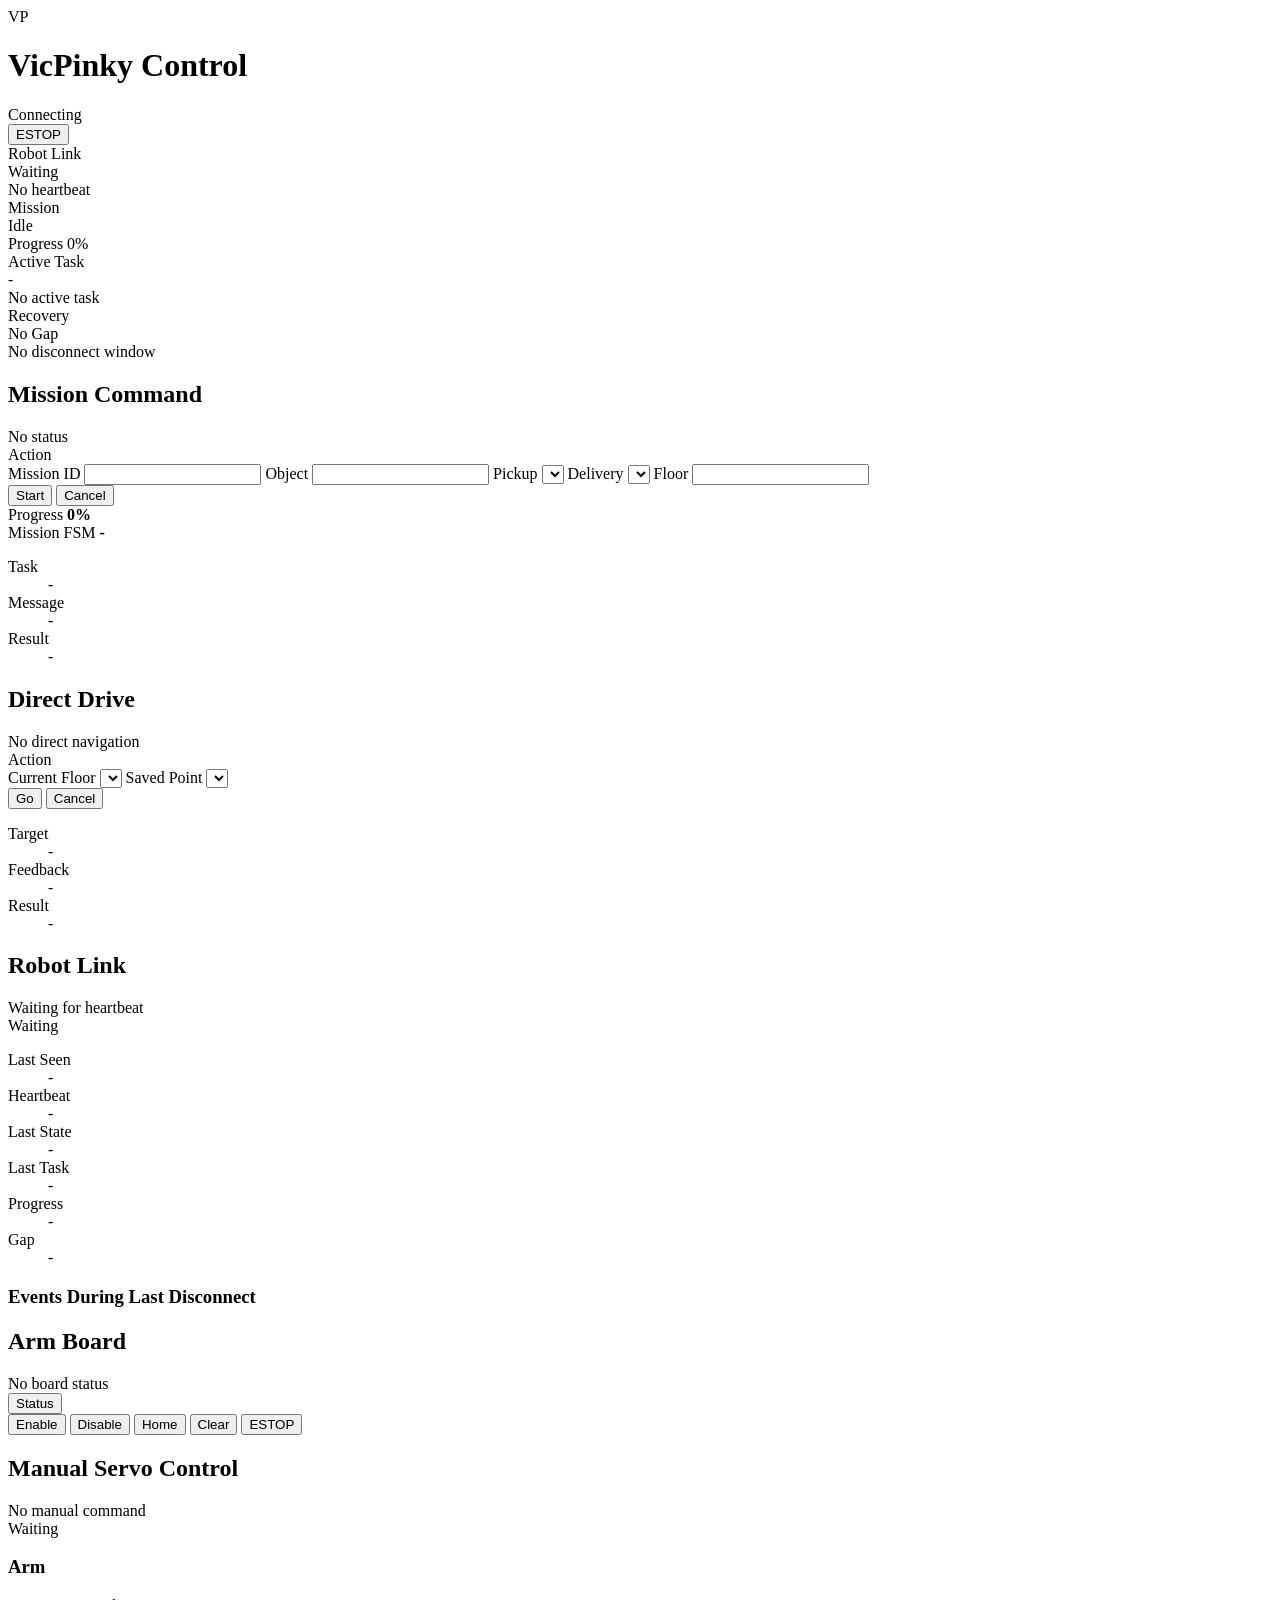
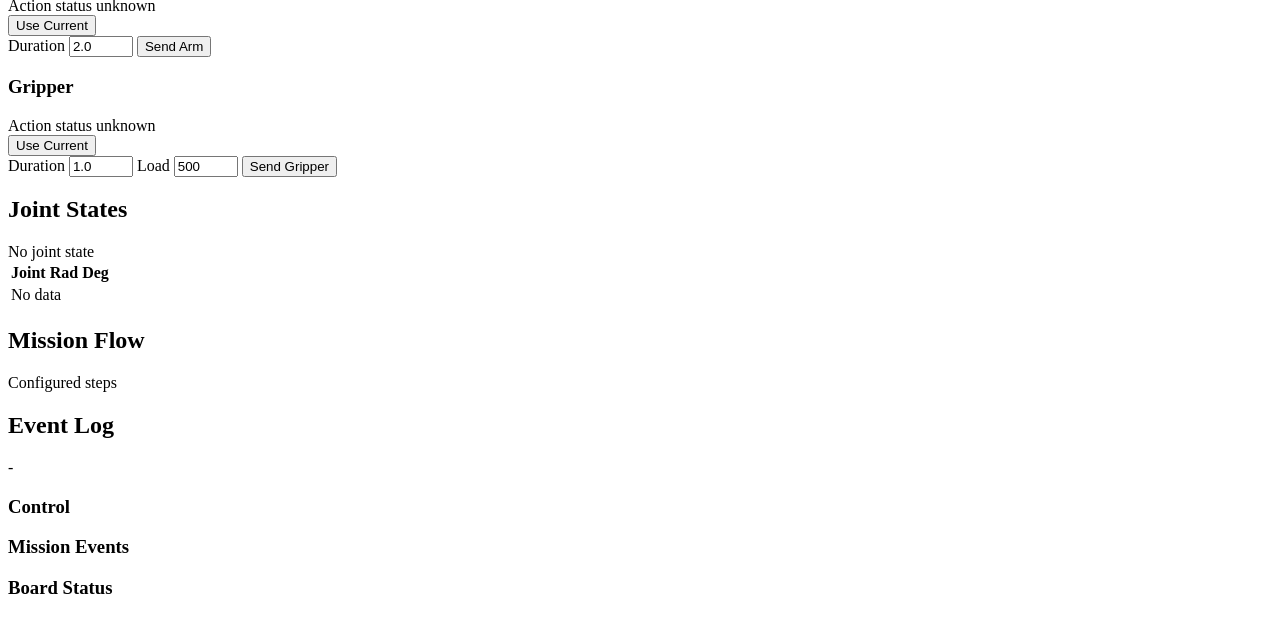
==== vicpinky_gui/static/index.html @ 1fa24d84 "mission_manager driving-only flow + gui params" ====
<!doctype html>
<html lang="en">
  <head>
    <meta charset="utf-8">
    <meta name="viewport" content="width=device-width, initial-scale=1">
    <title>VicPinky Control</title>
    <link rel="stylesheet" href="/static/app.css">
    <script defer src="/static/app.js"></script>
  </head>
  <body>
    <header class="topbar">
      <div class="brand-mark">VP</div>
      <div class="brand-copy">
        <h1>VicPinky Control</h1>
        <div id="connectionStatus" class="connection-pill">Connecting</div>
      </div>
      <button id="estopTopButton" class="danger-button" type="button" title="Emergency stop">
        ESTOP
      </button>
    </header>

    <main class="dashboard">
      <section class="panel overview-panel">
        <div class="overview-grid">
          <article id="overviewConnectionCard" class="overview-card neutral">
            <div class="overview-label">Robot Link</div>
            <div id="overviewConnectionState" class="overview-value">Waiting</div>
            <div id="overviewConnectionMeta" class="overview-meta">No heartbeat</div>
          </article>
          <article id="overviewMissionCard" class="overview-card neutral">
            <div class="overview-label">Mission</div>
            <div id="overviewMissionState" class="overview-value">Idle</div>
            <div id="overviewMissionMeta" class="overview-meta">Progress 0%</div>
          </article>
          <article id="overviewTaskCard" class="overview-card neutral">
            <div class="overview-label">Active Task</div>
            <div id="overviewActiveTask" class="overview-value">-</div>
            <div id="overviewTaskMeta" class="overview-meta">No active task</div>
          </article>
          <article id="overviewRecoveryCard" class="overview-card neutral">
            <div class="overview-label">Recovery</div>
            <div id="overviewRecoveryState" class="overview-value">No Gap</div>
            <div id="overviewRecoveryMeta" class="overview-meta">No disconnect window</div>
          </article>
        </div>
      </section>

      <section class="panel mission-panel">
        <div class="panel-heading">
          <div>
            <h2>Mission Command</h2>
            <div id="missionState" class="meta-line">No status</div>
          </div>
          <div id="missionReady" class="status-chip neutral">Action</div>
        </div>

        <form id="missionForm" class="mission-form">
          <label>
            Mission ID
            <input id="missionId" name="mission_id" autocomplete="off">
          </label>
          <label>
            Object
            <input id="objectLabel" name="object_label" autocomplete="off">
          </label>
          <label>
            Pickup
            <select id="pickupLocation" name="pickup_location"></select>
          </label>
          <label>
            Delivery
            <select id="deliveryLocation" name="delivery_location"></select>
          </label>
          <label>
            Floor
            <input id="targetFloor" name="target_floor" type="number" step="1" min="1">
          </label>
          <div class="form-actions">
            <button id="startMissionButton" class="primary-button" type="submit">
              Start
            </button>
            <button id="cancelMissionButton" class="secondary-button" type="button">
              Cancel
            </button>
          </div>
        </form>

        <div class="progress-wrap">
          <div class="progress-row">
            <span>Progress</span>
            <strong id="missionProgressText">0%</strong>
          </div>
          <div class="progress-track">
            <div id="missionProgressBar" class="progress-bar"></div>
          </div>
        </div>

        <div class="fsm-wrap">
          <div class="fsm-heading">
            <span>Mission FSM</span>
            <strong id="elevatorFsmState">-</strong>
          </div>
          <div id="elevatorFsmSteps" class="fsm-steps"></div>
        </div>

        <dl class="status-list">
          <div>
            <dt>Task</dt>
            <dd id="missionTask">-</dd>
          </div>
          <div>
            <dt>Message</dt>
            <dd id="missionMessage">-</dd>
          </div>
          <div>
            <dt>Result</dt>
            <dd id="missionResult">-</dd>
          </div>
        </dl>
      </section>

      <section class="panel nav-panel">
        <div class="panel-heading">
          <div>
            <h2>Direct Drive</h2>
            <div id="navState" class="meta-line">No direct navigation</div>
          </div>
          <div id="navReady" class="status-chip neutral">Action</div>
        </div>

        <form id="navForm" class="nav-form">
          <label>
            Current Floor
            <select id="navFloor" name="target_floor"></select>
          </label>
          <label>
            Saved Point
            <select id="navLocation" name="location_name"></select>
          </label>
          <div class="nav-actions">
            <button id="startNavButton" class="primary-button" type="submit">
              Go
            </button>
            <button id="cancelNavButton" class="secondary-button" type="button">
              Cancel
            </button>
          </div>
        </form>

        <dl class="status-list compact-status">
          <div>
            <dt>Target</dt>
            <dd id="navTarget">-</dd>
          </div>
          <div>
            <dt>Feedback</dt>
            <dd id="navFeedback">-</dd>
          </div>
          <div>
            <dt>Result</dt>
            <dd id="navResult">-</dd>
          </div>
        </dl>
      </section>

      <section class="panel link-panel">
        <div class="panel-heading">
          <div>
            <h2>Robot Link</h2>
            <div id="robotLinkDetail" class="meta-line">Waiting for heartbeat</div>
          </div>
          <div id="robotLinkState" class="status-chip neutral">Waiting</div>
        </div>

        <dl class="status-list compact-status">
          <div>
            <dt>Last Seen</dt>
            <dd id="robotLastSeen">-</dd>
          </div>
          <div>
            <dt>Heartbeat</dt>
            <dd id="robotHeartbeatAge">-</dd>
          </div>
          <div>
            <dt>Last State</dt>
            <dd id="robotLastMissionState">-</dd>
          </div>
          <div>
            <dt>Last Task</dt>
            <dd id="robotLastTask">-</dd>
          </div>
          <div>
            <dt>Progress</dt>
            <dd id="robotLastProgress">-</dd>
          </div>
          <div>
            <dt>Gap</dt>
            <dd id="robotDisconnectedDuration">-</dd>
          </div>
        </dl>

        <div class="disconnect-summary">
          <h3>Events During Last Disconnect</h3>
          <ul id="disconnectEvents" class="mini-event-list"></ul>
        </div>
      </section>

      <section class="panel arm-panel">
        <div class="panel-heading">
          <div>
            <h2>Arm Board</h2>
            <div id="armAge" class="meta-line">No board status</div>
          </div>
          <button id="statusButton" class="icon-button" type="button" title="Refresh board status">
            Status
          </button>
        </div>

        <div class="command-bar">
          <button data-arm-command="enable" type="button">Enable</button>
          <button data-arm-command="disable" type="button">Disable</button>
          <button data-arm-command="home_all" type="button">Home</button>
          <button data-arm-command="clear_error" type="button">Clear</button>
          <button data-arm-command="estop" class="danger-command" type="button">ESTOP</button>
        </div>

        <div id="boardGrid" class="board-grid"></div>
      </section>

      <section class="panel manual-panel">
        <div class="panel-heading">
          <div>
            <h2>Manual Servo Control</h2>
            <div id="manualStatus" class="meta-line">No manual command</div>
          </div>
          <div id="manualReady" class="status-chip neutral">Waiting</div>
        </div>

        <div class="manual-layout">
          <div id="manualArmSection" class="manual-section">
            <div class="manual-section-heading">
              <div>
                <h3>Arm</h3>
                <span id="manualArmMeta">Action status unknown</span>
              </div>
              <button id="useCurrentArmButton" class="secondary-button" type="button">
                Use Current
              </button>
            </div>
            <div id="armManualControls" class="manual-control-grid"></div>
            <div class="manual-actions">
              <label>
                Duration
                <input id="manualArmDuration" type="number" min="0.1" max="30" step="0.1" value="2.0">
              </label>
              <button id="sendArmManualButton" class="primary-button" type="button">
                Send Arm
              </button>
            </div>
          </div>

          <div id="manualGripperSection" class="manual-section">
            <div class="manual-section-heading">
              <div>
                <h3>Gripper</h3>
                <span id="manualGripperMeta">Action status unknown</span>
              </div>
              <button id="useCurrentGripperButton" class="secondary-button" type="button">
                Use Current
              </button>
            </div>
            <div id="gripperManualControls" class="manual-control-grid gripper-grid"></div>
            <div class="manual-actions gripper-actions">
              <label>
                Duration
                <input id="manualGripperDuration" type="number" min="0.1" max="30" step="0.1" value="1.0">
              </label>
              <label>
                Load
                <input id="manualGripperLoad" type="number" min="0" max="1023" step="1" value="500">
              </label>
              <button id="sendGripperManualButton" class="primary-button" type="button">
                Send Gripper
              </button>
            </div>
          </div>
        </div>
      </section>

      <section class="panel joint-panel">
        <div class="panel-heading">
          <div>
            <h2>Joint States</h2>
            <div id="jointAge" class="meta-line">No joint state</div>
          </div>
        </div>
        <div class="table-wrap">
          <table class="joint-table">
            <thead>
              <tr>
                <th>Joint</th>
                <th>Rad</th>
                <th>Deg</th>
              </tr>
            </thead>
            <tbody id="jointTableBody">
              <tr>
                <td colspan="3">No data</td>
              </tr>
            </tbody>
          </table>
        </div>
      </section>

      <section class="panel flow-panel">
        <div class="panel-heading">
          <div>
            <h2>Mission Flow</h2>
            <div id="flowMeta" class="meta-line">Configured steps</div>
          </div>
        </div>
        <ol id="flowList" class="flow-list"></ol>
      </section>

      <section class="panel log-panel">
        <div class="panel-heading">
          <div>
            <h2>Event Log</h2>
            <div id="serverTime" class="meta-line">-</div>
          </div>
        </div>
        <div class="log-columns">
          <div>
            <h3>Control</h3>
            <ul id="eventLog" class="log-list"></ul>
          </div>
          <div>
            <h3>Mission Events</h3>
            <ul id="missionEventLog" class="log-list"></ul>
          </div>
          <div>
            <h3>Board Status</h3>
            <ul id="armLog" class="log-list"></ul>
          </div>
        </div>
      </section>
    </main>
  </body>
</html>
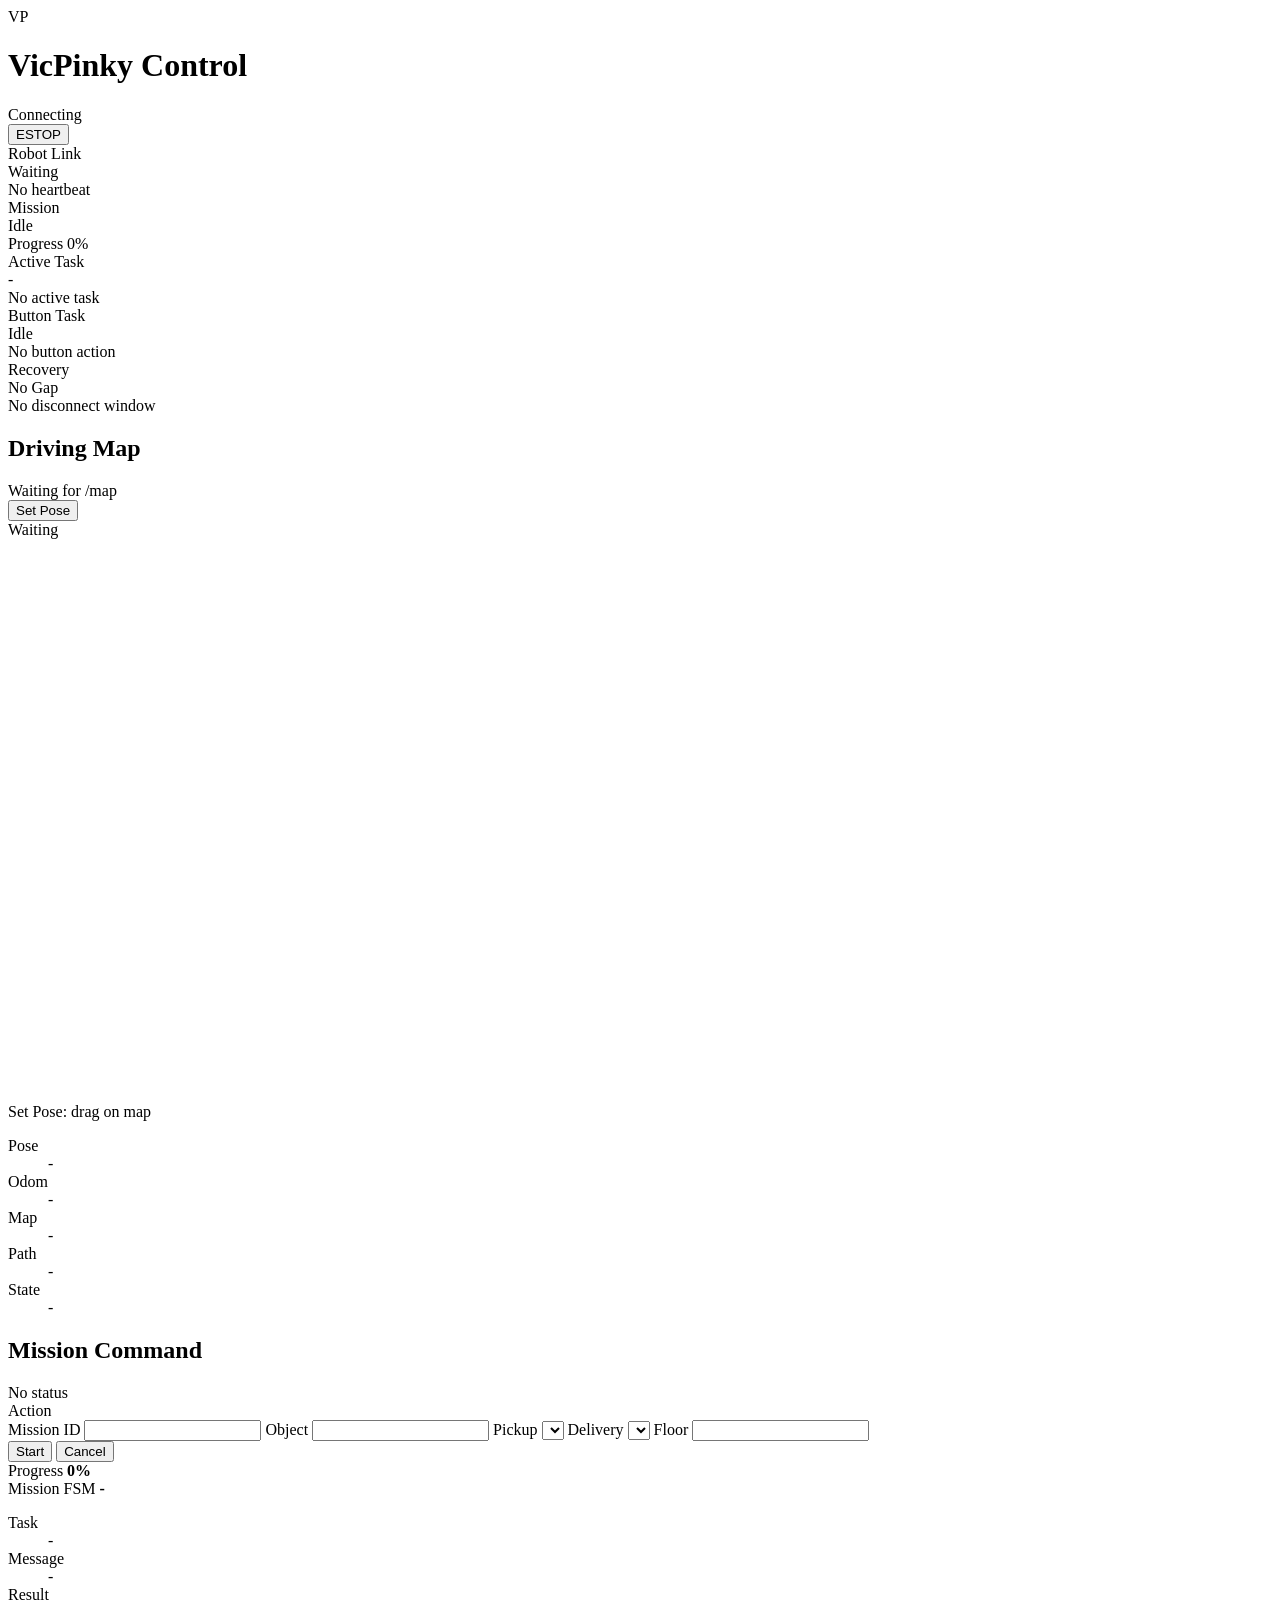
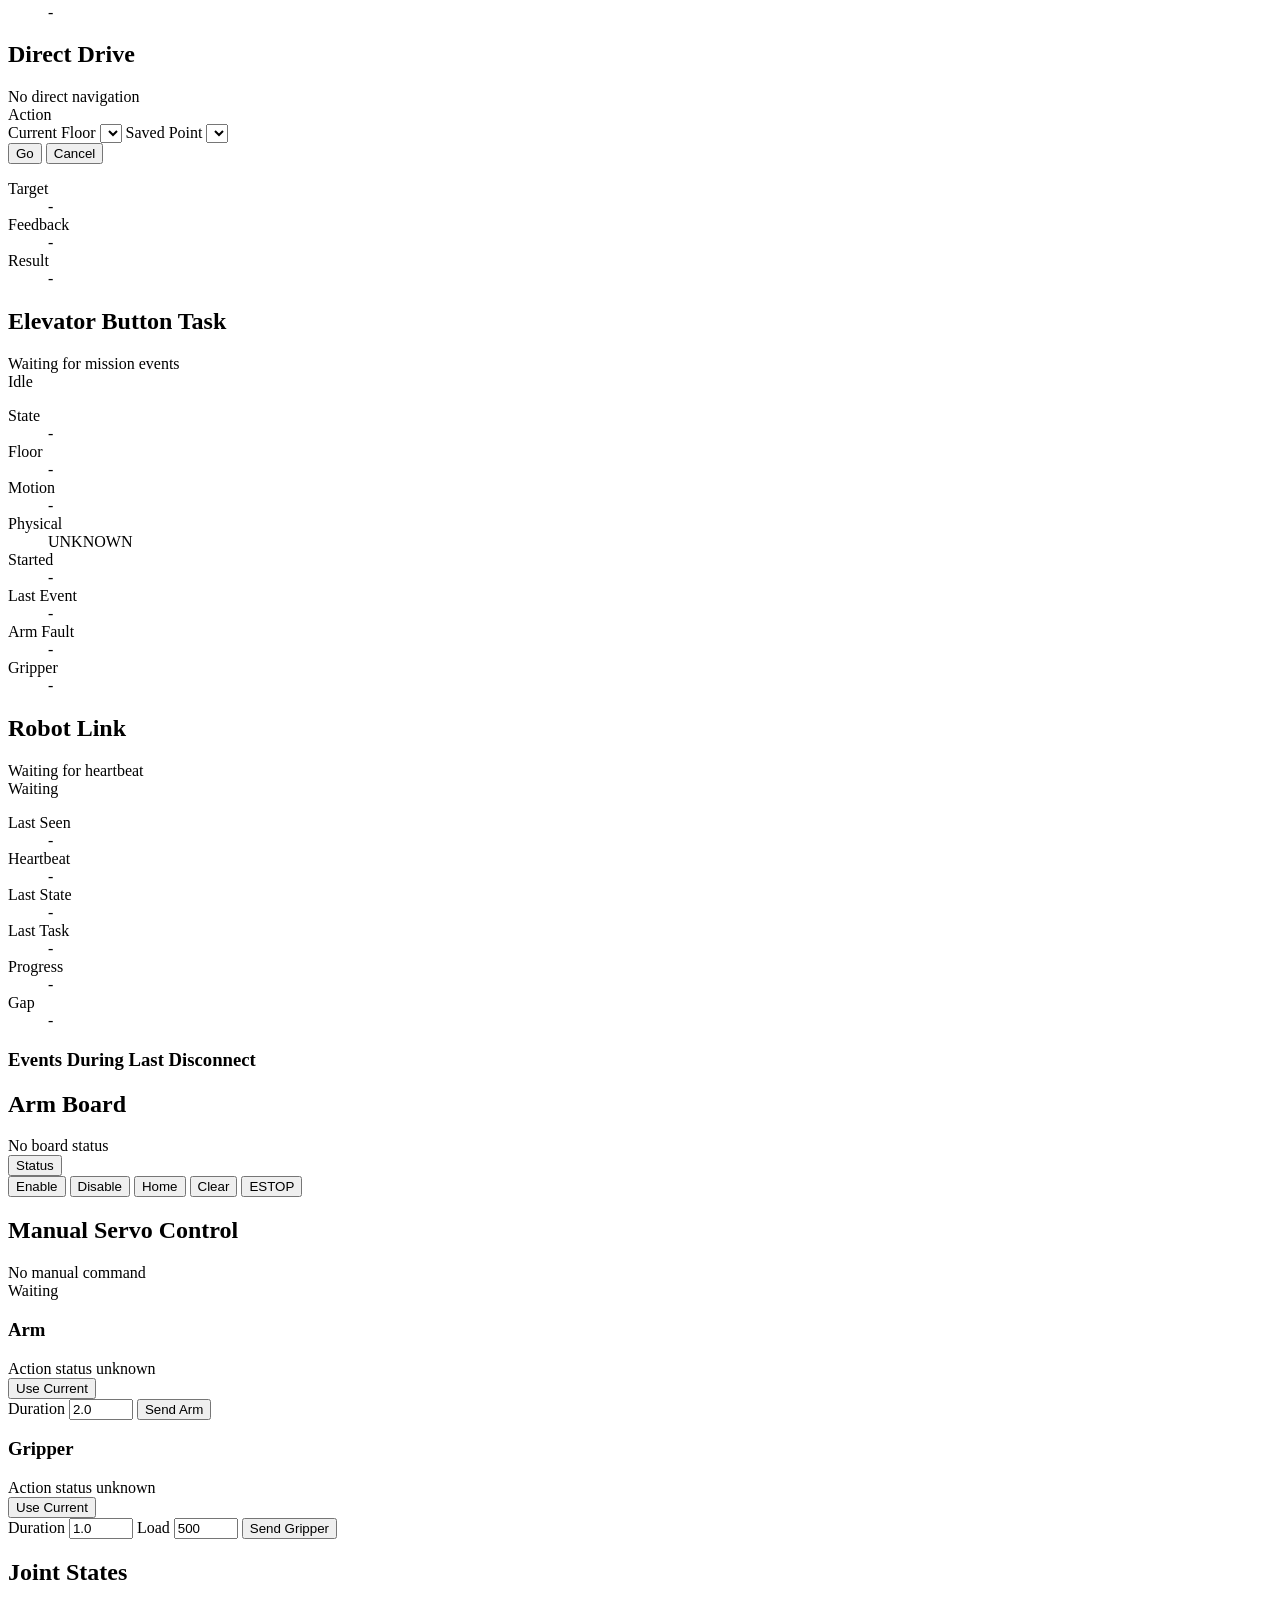
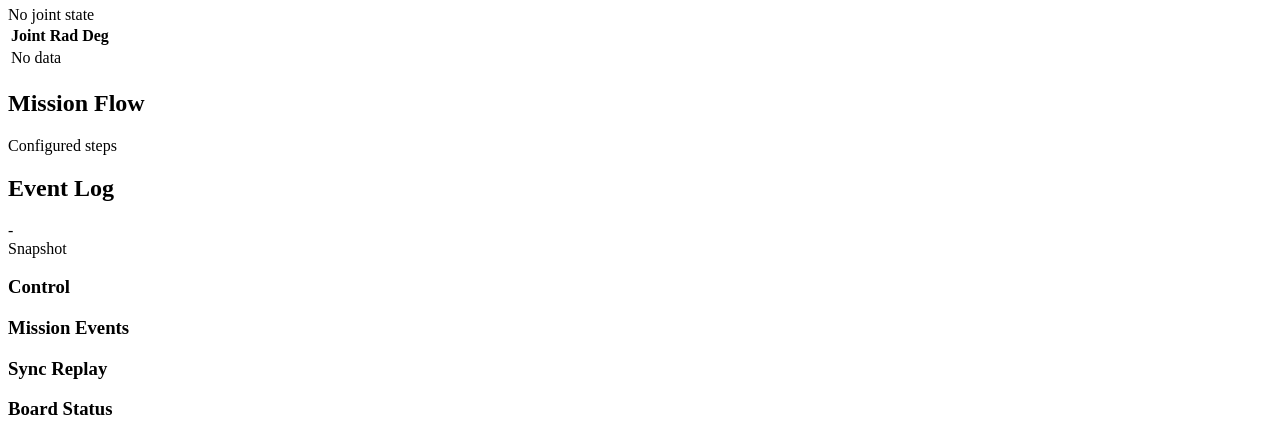
==== commit 7cbd8770: "m" ====
--- a/vicpinky_gui/static/index.html
+++ b/vicpinky_gui/static/index.html
@@ -37,6 +37,11 @@
             <div id="overviewActiveTask" class="overview-value">-</div>
             <div id="overviewTaskMeta" class="overview-meta">No active task</div>
           </article>
+          <article id="overviewButtonCard" class="overview-card neutral">
+            <div class="overview-label">Button Task</div>
+            <div id="overviewButtonState" class="overview-value">Idle</div>
+            <div id="overviewButtonMeta" class="overview-meta">No button action</div>
+          </article>
           <article id="overviewRecoveryCard" class="overview-card neutral">
             <div class="overview-label">Recovery</div>
             <div id="overviewRecoveryState" class="overview-value">No Gap</div>
@@ -45,165 +50,259 @@
         </div>
       </section>
 
-      <section class="panel mission-panel">
-        <div class="panel-heading">
-          <div>
-            <h2>Mission Command</h2>
-            <div id="missionState" class="meta-line">No status</div>
-          </div>
-          <div id="missionReady" class="status-chip neutral">Action</div>
-        </div>
-
-        <form id="missionForm" class="mission-form">
-          <label>
-            Mission ID
-            <input id="missionId" name="mission_id" autocomplete="off">
-          </label>
-          <label>
-            Object
-            <input id="objectLabel" name="object_label" autocomplete="off">
-          </label>
-          <label>
-            Pickup
-            <select id="pickupLocation" name="pickup_location"></select>
-          </label>
-          <label>
-            Delivery
-            <select id="deliveryLocation" name="delivery_location"></select>
-          </label>
-          <label>
-            Floor
-            <input id="targetFloor" name="target_floor" type="number" step="1" min="1">
-          </label>
-          <div class="form-actions">
-            <button id="startMissionButton" class="primary-button" type="submit">
-              Start
+      <section class="panel driving-map-panel">
+        <div class="panel-heading">
+          <div>
+            <h2>Driving Map</h2>
+            <div id="drivingMapMeta" class="meta-line">Waiting for /map</div>
+          </div>
+          <div class="driving-map-actions">
+            <button id="initialPoseButton" class="secondary-button" type="button">
+              Set Pose
             </button>
-            <button id="cancelMissionButton" class="secondary-button" type="button">
-              Cancel
-            </button>
-          </div>
-        </form>
-
-        <div class="progress-wrap">
-          <div class="progress-row">
-            <span>Progress</span>
-            <strong id="missionProgressText">0%</strong>
-          </div>
-          <div class="progress-track">
-            <div id="missionProgressBar" class="progress-bar"></div>
-          </div>
-        </div>
-
-        <div class="fsm-wrap">
-          <div class="fsm-heading">
-            <span>Mission FSM</span>
-            <strong id="elevatorFsmState">-</strong>
-          </div>
-          <div id="elevatorFsmSteps" class="fsm-steps"></div>
-        </div>
-
-        <dl class="status-list">
-          <div>
-            <dt>Task</dt>
-            <dd id="missionTask">-</dd>
-          </div>
-          <div>
-            <dt>Message</dt>
-            <dd id="missionMessage">-</dd>
-          </div>
-          <div>
-            <dt>Result</dt>
-            <dd id="missionResult">-</dd>
-          </div>
-        </dl>
-      </section>
-
-      <section class="panel nav-panel">
-        <div class="panel-heading">
-          <div>
-            <h2>Direct Drive</h2>
-            <div id="navState" class="meta-line">No direct navigation</div>
-          </div>
-          <div id="navReady" class="status-chip neutral">Action</div>
-        </div>
-
-        <form id="navForm" class="nav-form">
-          <label>
-            Current Floor
-            <select id="navFloor" name="target_floor"></select>
-          </label>
-          <label>
-            Saved Point
-            <select id="navLocation" name="location_name"></select>
-          </label>
-          <div class="nav-actions">
-            <button id="startNavButton" class="primary-button" type="submit">
-              Go
-            </button>
-            <button id="cancelNavButton" class="secondary-button" type="button">
-              Cancel
-            </button>
-          </div>
-        </form>
-
-        <dl class="status-list compact-status">
-          <div>
-            <dt>Target</dt>
-            <dd id="navTarget">-</dd>
-          </div>
-          <div>
-            <dt>Feedback</dt>
-            <dd id="navFeedback">-</dd>
-          </div>
-          <div>
-            <dt>Result</dt>
-            <dd id="navResult">-</dd>
-          </div>
-        </dl>
-      </section>
-
-      <section class="panel link-panel">
-        <div class="panel-heading">
-          <div>
-            <h2>Robot Link</h2>
-            <div id="robotLinkDetail" class="meta-line">Waiting for heartbeat</div>
-          </div>
-          <div id="robotLinkState" class="status-chip neutral">Waiting</div>
-        </div>
-
-        <dl class="status-list compact-status">
-          <div>
-            <dt>Last Seen</dt>
-            <dd id="robotLastSeen">-</dd>
-          </div>
-          <div>
-            <dt>Heartbeat</dt>
-            <dd id="robotHeartbeatAge">-</dd>
-          </div>
-          <div>
-            <dt>Last State</dt>
-            <dd id="robotLastMissionState">-</dd>
-          </div>
-          <div>
-            <dt>Last Task</dt>
-            <dd id="robotLastTask">-</dd>
-          </div>
-          <div>
-            <dt>Progress</dt>
-            <dd id="robotLastProgress">-</dd>
-          </div>
-          <div>
-            <dt>Gap</dt>
-            <dd id="robotDisconnectedDuration">-</dd>
-          </div>
-        </dl>
-
-        <div class="disconnect-summary">
-          <h3>Events During Last Disconnect</h3>
-          <ul id="disconnectEvents" class="mini-event-list"></ul>
-        </div>
-      </section>
+            <div id="drivingStateChip" class="status-chip neutral">Waiting</div>
+          </div>
+        </div>
+
+        <div class="driving-map-layout">
+          <div class="map-canvas-wrap">
+            <canvas id="drivingMapCanvas" width="960" height="560"></canvas>
+            <div id="initialPoseHint" class="map-hint">Set Pose: drag on map</div>
+          </div>
+          <dl class="status-list compact-status driving-status-list">
+            <div>
+              <dt>Pose</dt>
+              <dd id="drivingPose">-</dd>
+            </div>
+            <div>
+              <dt>Odom</dt>
+              <dd id="drivingOdom">-</dd>
+            </div>
+            <div>
+              <dt>Map</dt>
+              <dd id="drivingMapInfo">-</dd>
+            </div>
+            <div>
+              <dt>Path</dt>
+              <dd id="drivingPathInfo">-</dd>
+            </div>
+            <div>
+              <dt>State</dt>
+              <dd id="drivingNavState">-</dd>
+            </div>
+          </dl>
+        </div>
+      </section>
+
+      <div class="dashboard-column dashboard-column-main">
+        <section class="panel mission-panel">
+          <div class="panel-heading">
+            <div>
+              <h2>Mission Command</h2>
+              <div id="missionState" class="meta-line">No status</div>
+            </div>
+            <div id="missionReady" class="status-chip neutral">Action</div>
+          </div>
+
+          <form id="missionForm" class="mission-form">
+            <label>
+              Mission ID
+              <input id="missionId" name="mission_id" autocomplete="off">
+            </label>
+            <label>
+              Object
+              <input id="objectLabel" name="object_label" autocomplete="off">
+            </label>
+            <label>
+              Pickup
+              <select id="pickupLocation" name="pickup_location"></select>
+            </label>
+            <label>
+              Delivery
+              <select id="deliveryLocation" name="delivery_location"></select>
+            </label>
+            <label>
+              Floor
+              <input id="targetFloor" name="target_floor" type="number" step="1" min="1">
+            </label>
+            <div class="form-actions">
+              <button id="startMissionButton" class="primary-button" type="submit">
+                Start
+              </button>
+              <button id="cancelMissionButton" class="secondary-button" type="button">
+                Cancel
+              </button>
+            </div>
+          </form>
+
+          <div class="progress-wrap">
+            <div class="progress-row">
+              <span>Progress</span>
+              <strong id="missionProgressText">0%</strong>
+            </div>
+            <div class="progress-track">
+              <div id="missionProgressBar" class="progress-bar"></div>
+            </div>
+          </div>
+
+          <div class="fsm-wrap">
+            <div class="fsm-heading">
+              <span>Mission FSM</span>
+              <strong id="elevatorFsmState">-</strong>
+            </div>
+            <div id="elevatorFsmSteps" class="fsm-steps"></div>
+          </div>
+
+          <dl class="status-list">
+            <div>
+              <dt>Task</dt>
+              <dd id="missionTask">-</dd>
+            </div>
+            <div>
+              <dt>Message</dt>
+              <dd id="missionMessage">-</dd>
+            </div>
+            <div>
+              <dt>Result</dt>
+              <dd id="missionResult">-</dd>
+            </div>
+          </dl>
+        </section>
+
+        <section class="panel nav-panel">
+          <div class="panel-heading">
+            <div>
+              <h2>Direct Drive</h2>
+              <div id="navState" class="meta-line">No direct navigation</div>
+            </div>
+            <div id="navReady" class="status-chip neutral">Action</div>
+          </div>
+
+          <form id="navForm" class="nav-form">
+            <label>
+              Current Floor
+              <select id="navFloor" name="target_floor"></select>
+            </label>
+            <label>
+              Saved Point
+              <select id="navLocation" name="location_name"></select>
+            </label>
+            <div class="nav-actions">
+              <button id="startNavButton" class="primary-button" type="submit">
+                Go
+              </button>
+              <button id="cancelNavButton" class="secondary-button" type="button">
+                Cancel
+              </button>
+            </div>
+          </form>
+
+          <dl class="status-list compact-status">
+            <div>
+              <dt>Target</dt>
+              <dd id="navTarget">-</dd>
+            </div>
+            <div>
+              <dt>Feedback</dt>
+              <dd id="navFeedback">-</dd>
+            </div>
+            <div>
+              <dt>Result</dt>
+              <dd id="navResult">-</dd>
+            </div>
+          </dl>
+        </section>
+
+      </div>
+
+      <div class="dashboard-column dashboard-column-side">
+        <section class="panel button-task-panel">
+          <div class="panel-heading">
+            <div>
+              <h2>Elevator Button Task</h2>
+              <div id="buttonTaskMeta" class="meta-line">Waiting for mission events</div>
+            </div>
+            <div id="buttonTaskChip" class="status-chip neutral">Idle</div>
+          </div>
+
+          <dl class="status-list compact-status">
+            <div>
+              <dt>State</dt>
+              <dd id="buttonTaskState">-</dd>
+            </div>
+            <div>
+              <dt>Floor</dt>
+              <dd id="buttonTaskTargetFloor">-</dd>
+            </div>
+            <div>
+              <dt>Motion</dt>
+              <dd id="buttonTaskMotionResult">-</dd>
+            </div>
+            <div>
+              <dt>Physical</dt>
+              <dd id="buttonTaskPhysicalResult">UNKNOWN</dd>
+            </div>
+            <div>
+              <dt>Started</dt>
+              <dd id="buttonTaskStarted">-</dd>
+            </div>
+            <div>
+              <dt>Last Event</dt>
+              <dd id="buttonTaskLastEvent">-</dd>
+            </div>
+            <div>
+              <dt>Arm Fault</dt>
+              <dd id="buttonTaskArmFault">-</dd>
+            </div>
+            <div>
+              <dt>Gripper</dt>
+              <dd id="buttonTaskGripperFault">-</dd>
+            </div>
+          </dl>
+        </section>
+
+        <section class="panel link-panel">
+          <div class="panel-heading">
+            <div>
+              <h2>Robot Link</h2>
+              <div id="robotLinkDetail" class="meta-line">Waiting for heartbeat</div>
+            </div>
+            <div id="robotLinkState" class="status-chip neutral">Waiting</div>
+          </div>
+
+          <dl class="status-list compact-status">
+            <div>
+              <dt>Last Seen</dt>
+              <dd id="robotLastSeen">-</dd>
+            </div>
+            <div>
+              <dt>Heartbeat</dt>
+              <dd id="robotHeartbeatAge">-</dd>
+            </div>
+            <div>
+              <dt>Last State</dt>
+              <dd id="robotLastMissionState">-</dd>
+            </div>
+            <div>
+              <dt>Last Task</dt>
+              <dd id="robotLastTask">-</dd>
+            </div>
+            <div>
+              <dt>Progress</dt>
+              <dd id="robotLastProgress">-</dd>
+            </div>
+            <div>
+              <dt>Gap</dt>
+              <dd id="robotDisconnectedDuration">-</dd>
+            </div>
+          </dl>
+
+          <div class="disconnect-summary">
+            <h3>Events During Last Disconnect</h3>
+            <ul id="disconnectEvents" class="mini-event-list"></ul>
+          </div>
+        </section>
+      </div>
 
       <section class="panel arm-panel">
         <div class="panel-heading">
@@ -328,6 +427,7 @@
             <h2>Event Log</h2>
             <div id="serverTime" class="meta-line">-</div>
           </div>
+          <div id="logSyncState" class="status-chip neutral">Snapshot</div>
         </div>
         <div class="log-columns">
           <div>
@@ -337,6 +437,10 @@
           <div>
             <h3>Mission Events</h3>
             <ul id="missionEventLog" class="log-list"></ul>
+          </div>
+          <div>
+            <h3>Sync Replay</h3>
+            <ul id="syncEventLog" class="log-list"></ul>
           </div>
           <div>
             <h3>Board Status</h3>
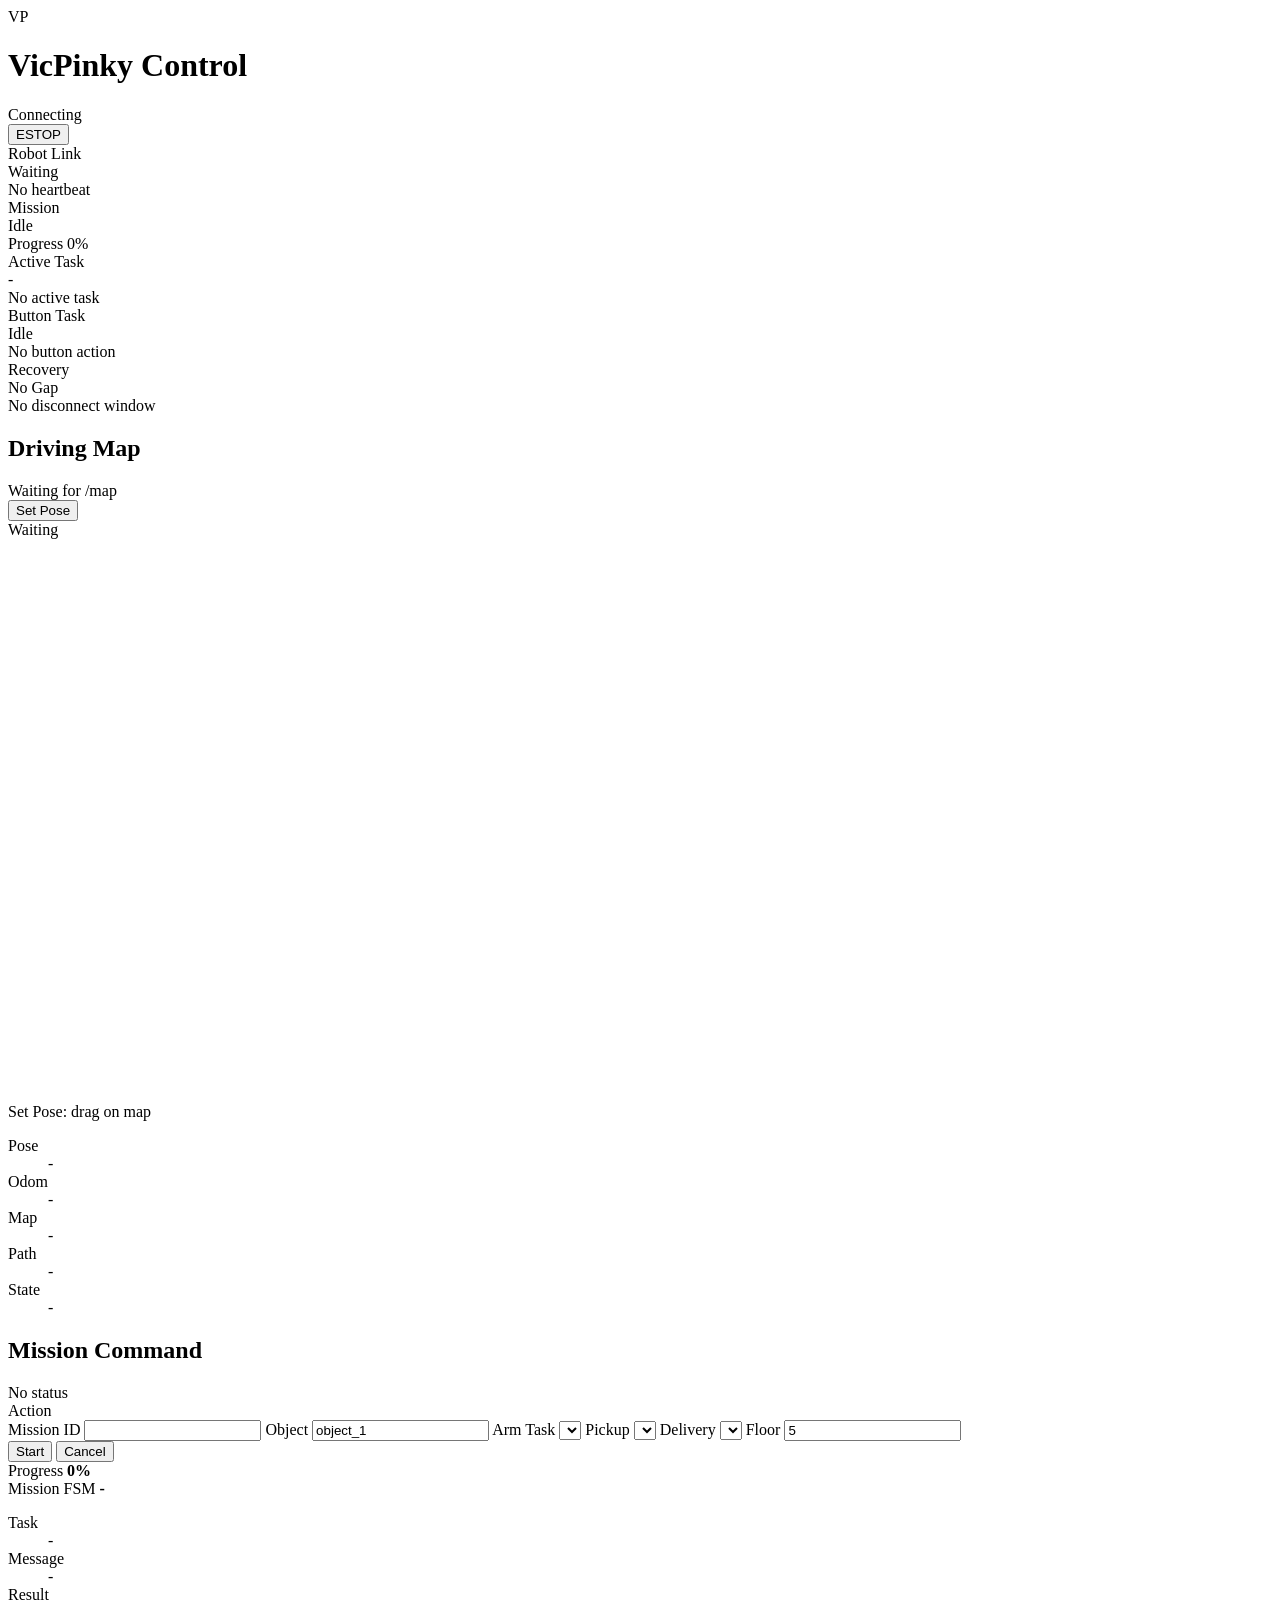
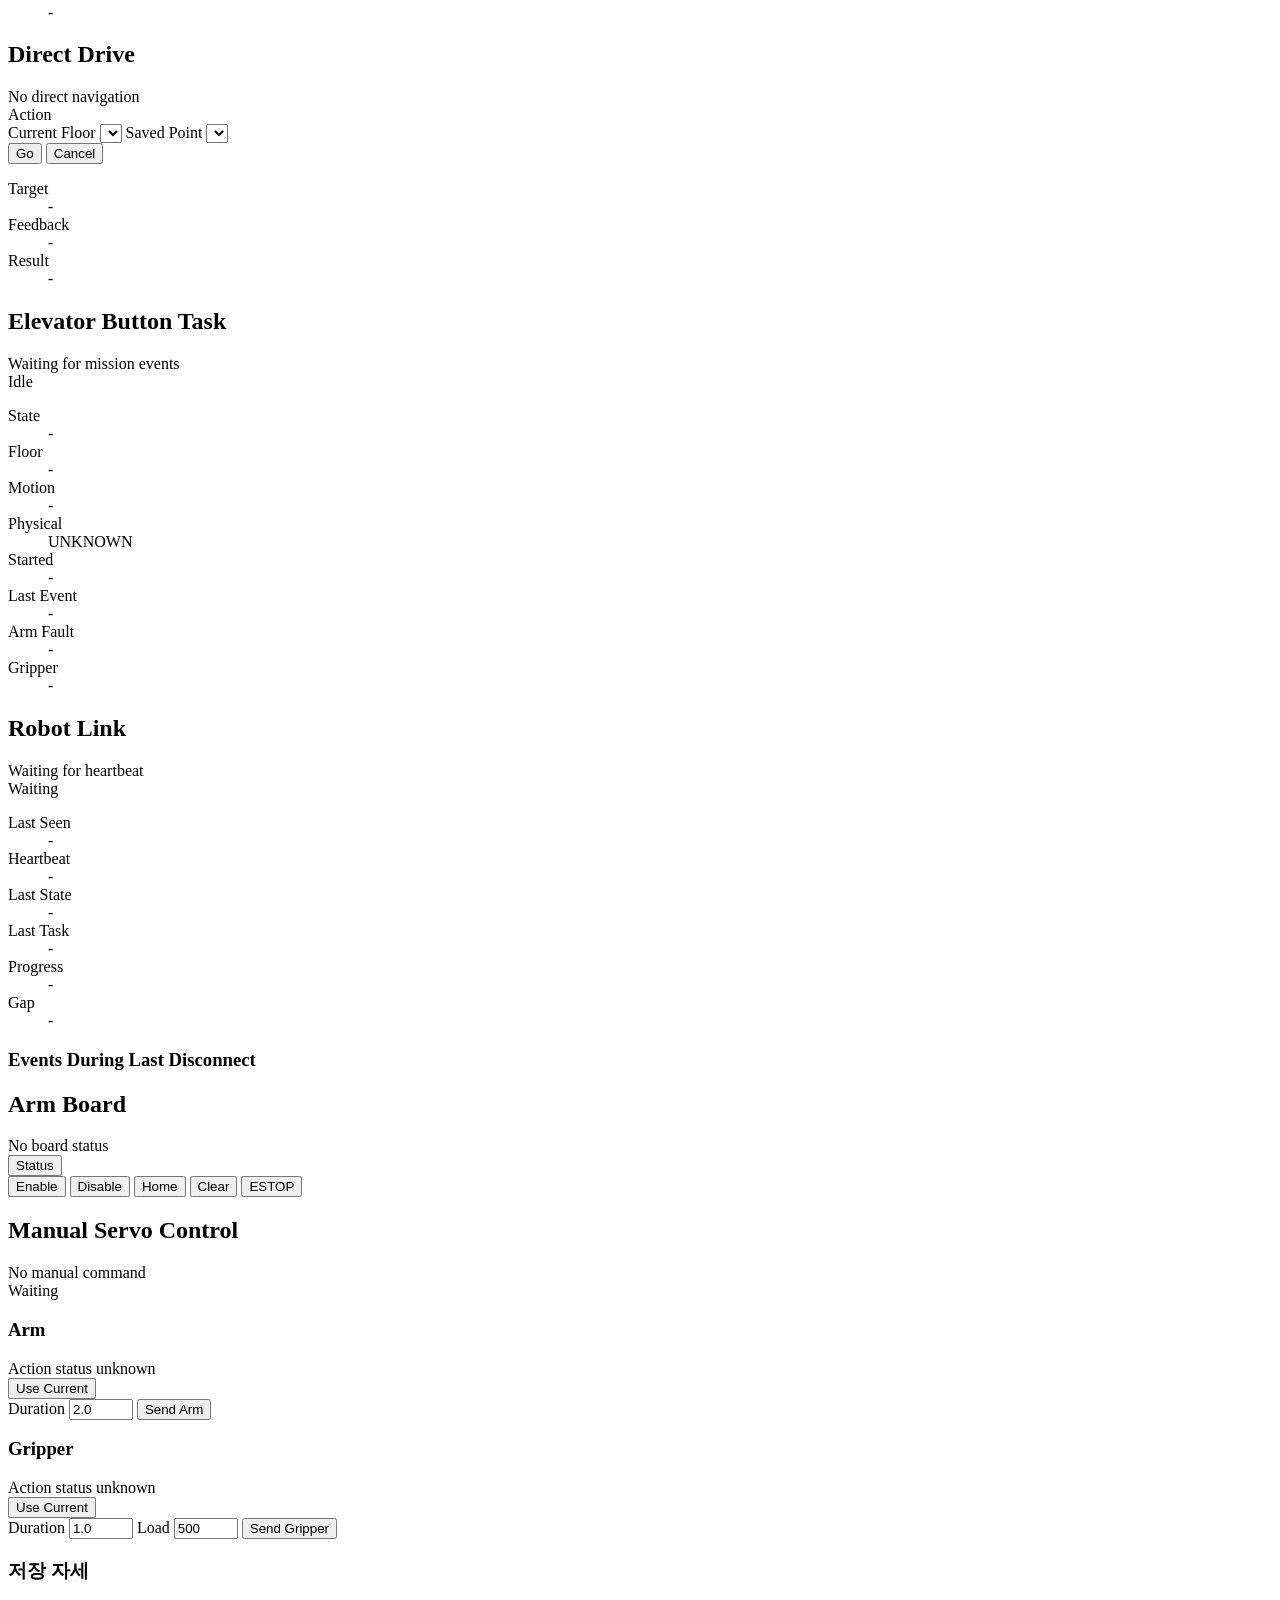
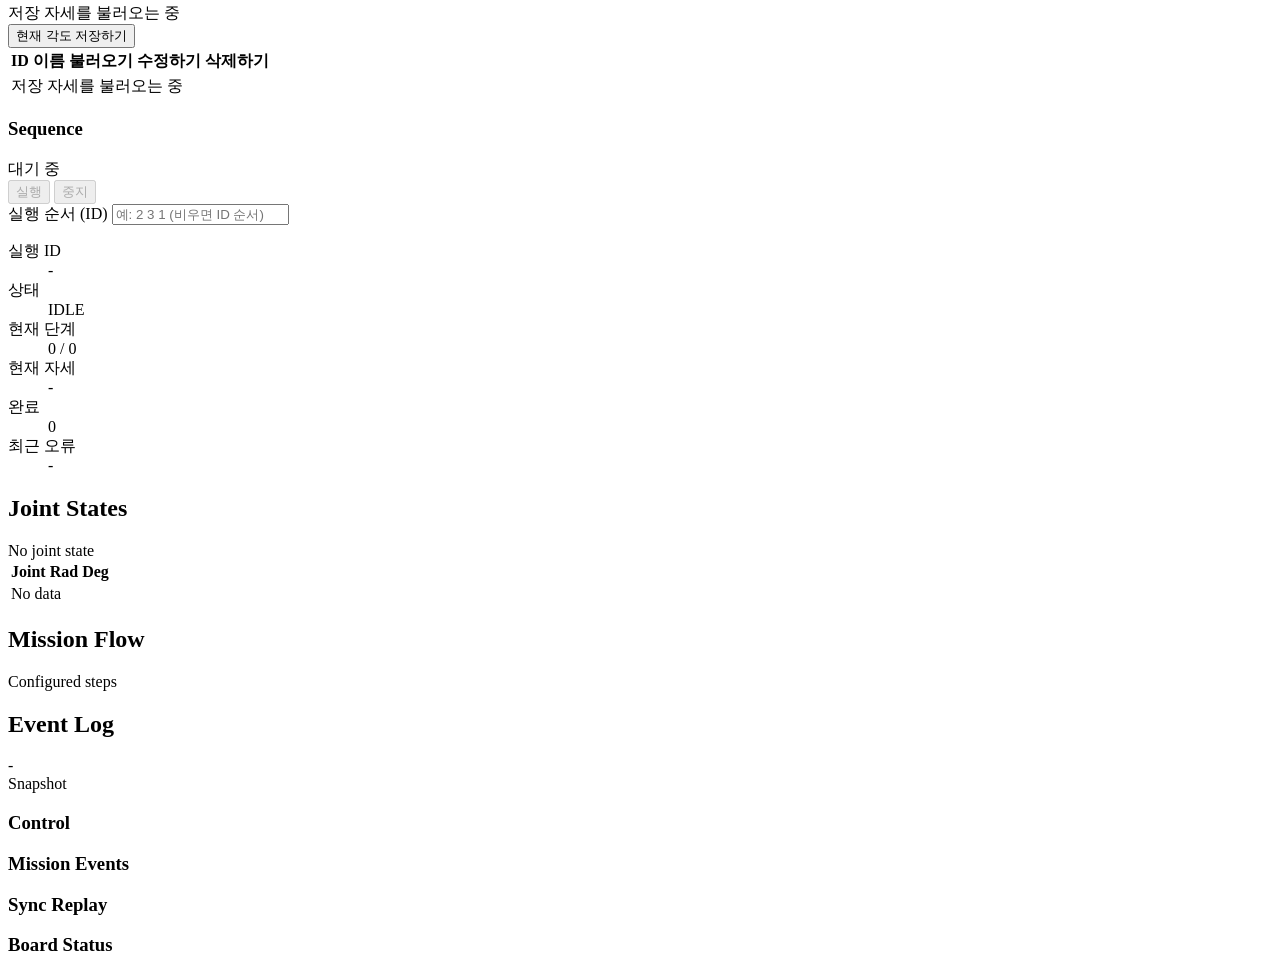
==== commit a60fcf54: ".." ====
--- a/vicpinky_gui/static/index.html
+++ b/vicpinky_gui/static/index.html
@@ -111,7 +111,11 @@
             </label>
             <label>
               Object
-              <input id="objectLabel" name="object_label" autocomplete="off">
+              <input id="objectLabel" name="object_label" value="object_1" readonly>
+            </label>
+            <label>
+              Arm Task
+              <select id="armTaskName" name="arm_task_name" required></select>
             </label>
             <label>
               Pickup
@@ -123,7 +127,7 @@
             </label>
             <label>
               Floor
-              <input id="targetFloor" name="target_floor" type="number" step="1" min="1">
+              <input id="targetFloor" name="target_floor" type="number" value="5" readonly>
             </label>
             <div class="form-actions">
               <button id="startMissionButton" class="primary-button" type="submit">
@@ -383,6 +387,88 @@
               </button>
             </div>
           </div>
+        </div>
+
+        <div class="saved-pose-layout">
+          <section class="saved-pose-section" aria-labelledby="savedPoseHeading">
+            <div class="saved-pose-toolbar">
+              <div>
+                <h3 id="savedPoseHeading">저장 자세</h3>
+                <div id="savedPoseStatus" class="meta-line" aria-live="polite">저장 자세를 불러오는 중</div>
+              </div>
+              <button id="openSavePoseButton" class="primary-button" type="button">
+                현재 각도 저장하기
+              </button>
+            </div>
+
+            <div class="table-wrap saved-pose-table-wrap">
+              <table class="saved-pose-table">
+                <thead>
+                  <tr>
+                    <th scope="col">ID</th>
+                    <th scope="col">이름</th>
+                    <th scope="col">불러오기</th>
+                    <th scope="col">수정하기</th>
+                    <th scope="col">삭제하기</th>
+                  </tr>
+                </thead>
+                <tbody id="savedPoseTableBody">
+                  <tr>
+                    <td colspan="5" class="empty">저장 자세를 불러오는 중</td>
+                  </tr>
+                </tbody>
+              </table>
+            </div>
+          </section>
+
+          <section class="sequence-section" aria-labelledby="manualSequenceHeading">
+            <div class="sequence-heading">
+              <div>
+                <h3 id="manualSequenceHeading">Sequence</h3>
+                <div id="sequenceSummary" class="meta-line" aria-live="polite">대기 중</div>
+              </div>
+              <div class="sequence-actions">
+                <button id="runSequenceButton" class="primary-button" type="button" disabled>
+                  실행
+                </button>
+                <button id="stopSequenceButton" class="secondary-button" type="button" disabled>
+                  중지
+                </button>
+              </div>
+            </div>
+
+            <label class="sequence-order-field">
+              실행 순서 (ID)
+              <input id="sequencePoseOrder" type="text" autocomplete="off" placeholder="예: 2 3 1 (비우면 ID 순서)">
+            </label>
+
+            <dl class="sequence-status-list">
+              <div>
+                <dt>실행 ID</dt>
+                <dd id="sequenceRunId">-</dd>
+              </div>
+              <div>
+                <dt>상태</dt>
+                <dd id="sequenceState">IDLE</dd>
+              </div>
+              <div>
+                <dt>현재 단계</dt>
+                <dd id="sequenceStep">0 / 0</dd>
+              </div>
+              <div>
+                <dt>현재 자세</dt>
+                <dd id="sequenceCurrentPose">-</dd>
+              </div>
+              <div>
+                <dt>완료</dt>
+                <dd id="sequenceCompleted">0</dd>
+              </div>
+              <div class="sequence-error-row">
+                <dt>최근 오류</dt>
+                <dd id="sequenceLatestError">-</dd>
+              </div>
+            </dl>
+          </section>
         </div>
       </section>
 
@@ -449,5 +535,78 @@
         </div>
       </section>
     </main>
+
+    <dialog id="savePoseDialog" class="app-dialog" aria-labelledby="savePoseDialogTitle">
+      <form id="savePoseForm" class="dialog-form">
+        <div class="dialog-heading">
+          <div>
+            <h2 id="savePoseDialogTitle">현재 각도 저장하기</h2>
+            <p>현재 입력된 팔·그리퍼 설정을 새 자세로 저장합니다.</p>
+          </div>
+        </div>
+        <div class="dialog-fields">
+          <label>
+            ID
+            <input id="savePoseId" name="id" type="number" min="1" step="1" required>
+          </label>
+          <label>
+            이름
+            <input id="savePoseName" name="name" type="text" maxlength="100" autocomplete="off" required placeholder="예: 물건 내려놓기">
+          </label>
+          <label>
+            단계 완료 후 대기시간 (초)
+            <input id="savePoseDwell" name="dwell_sec" type="number" min="0" step="0.1" value="0" required>
+          </label>
+        </div>
+        <div class="dialog-actions">
+          <button class="secondary-button" type="button" data-dialog-close="savePoseDialog">취소</button>
+          <button id="savePoseSubmitButton" class="primary-button" type="submit">저장하기</button>
+        </div>
+      </form>
+    </dialog>
+
+    <dialog id="editPoseDialog" class="app-dialog" aria-labelledby="editPoseDialogTitle">
+      <form id="editPoseForm" class="dialog-form">
+        <div class="dialog-heading">
+          <div>
+            <h2 id="editPoseDialogTitle">저장 자세 수정하기</h2>
+            <p>저장된 각도는 유지하며, 비어 있는 ID와 이름·대기시간을 수정할 수 있습니다.</p>
+          </div>
+        </div>
+        <div class="dialog-fields">
+          <label>
+            ID
+            <input id="editPoseId" name="id" type="number" min="1" step="1" required>
+          </label>
+          <label>
+            이름
+            <input id="editPoseName" name="name" type="text" maxlength="100" autocomplete="off" required>
+          </label>
+          <label>
+            단계 완료 후 대기시간 (초)
+            <input id="editPoseDwell" name="dwell_sec" type="number" min="0" step="0.1" required>
+          </label>
+        </div>
+        <div class="dialog-actions">
+          <button class="secondary-button" type="button" data-dialog-close="editPoseDialog">취소</button>
+          <button id="editPoseSubmitButton" class="primary-button" type="submit">수정하기</button>
+        </div>
+      </form>
+    </dialog>
+
+    <dialog id="disableConfirmDialog" class="app-dialog confirm-dialog" aria-labelledby="disableConfirmTitle">
+      <form id="disableConfirmForm" class="dialog-form">
+        <div class="dialog-heading">
+          <div>
+            <h2 id="disableConfirmTitle">모터 Disable 확인</h2>
+            <p>진짜로 disable 하겠습니까?</p>
+          </div>
+        </div>
+        <div class="dialog-actions">
+          <button class="secondary-button" type="button" data-dialog-close="disableConfirmDialog">취소</button>
+          <button id="confirmDisableButton" class="danger-button" type="submit">확인</button>
+        </div>
+      </form>
+    </dialog>
   </body>
 </html>
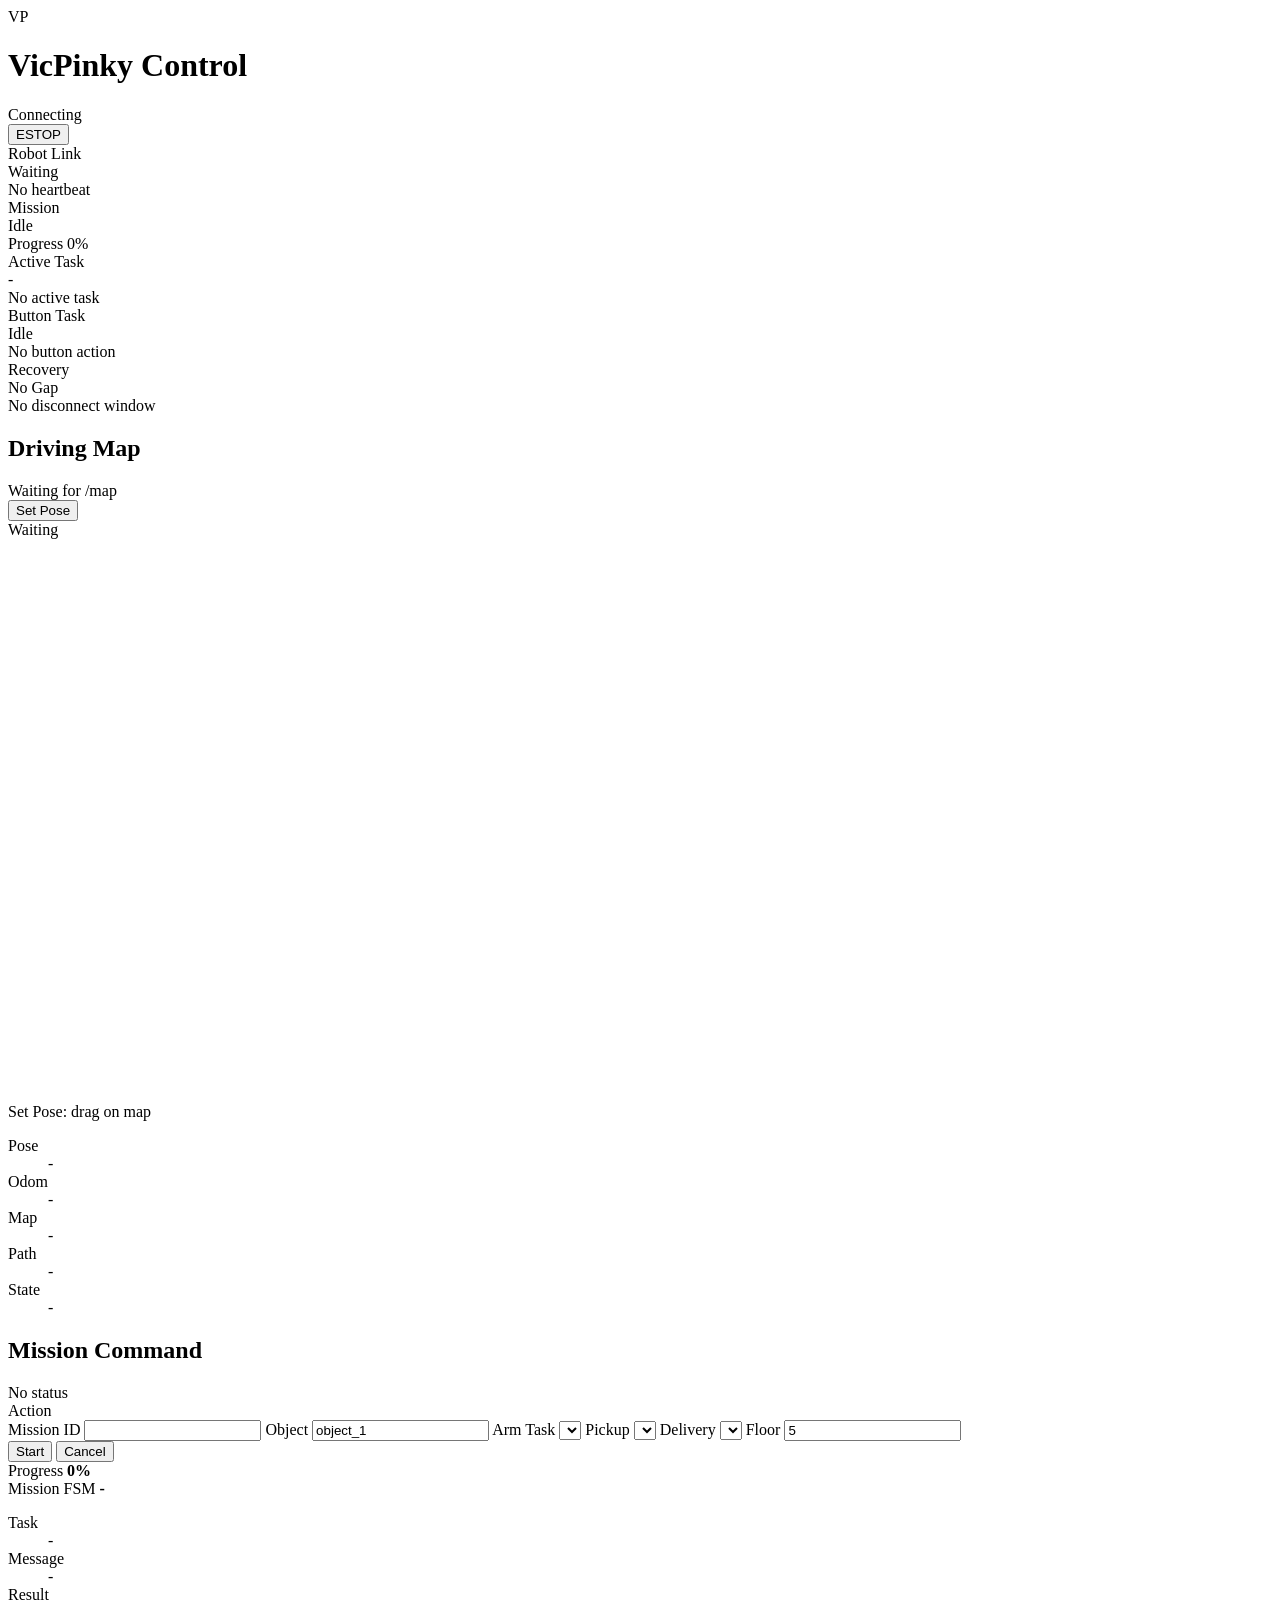
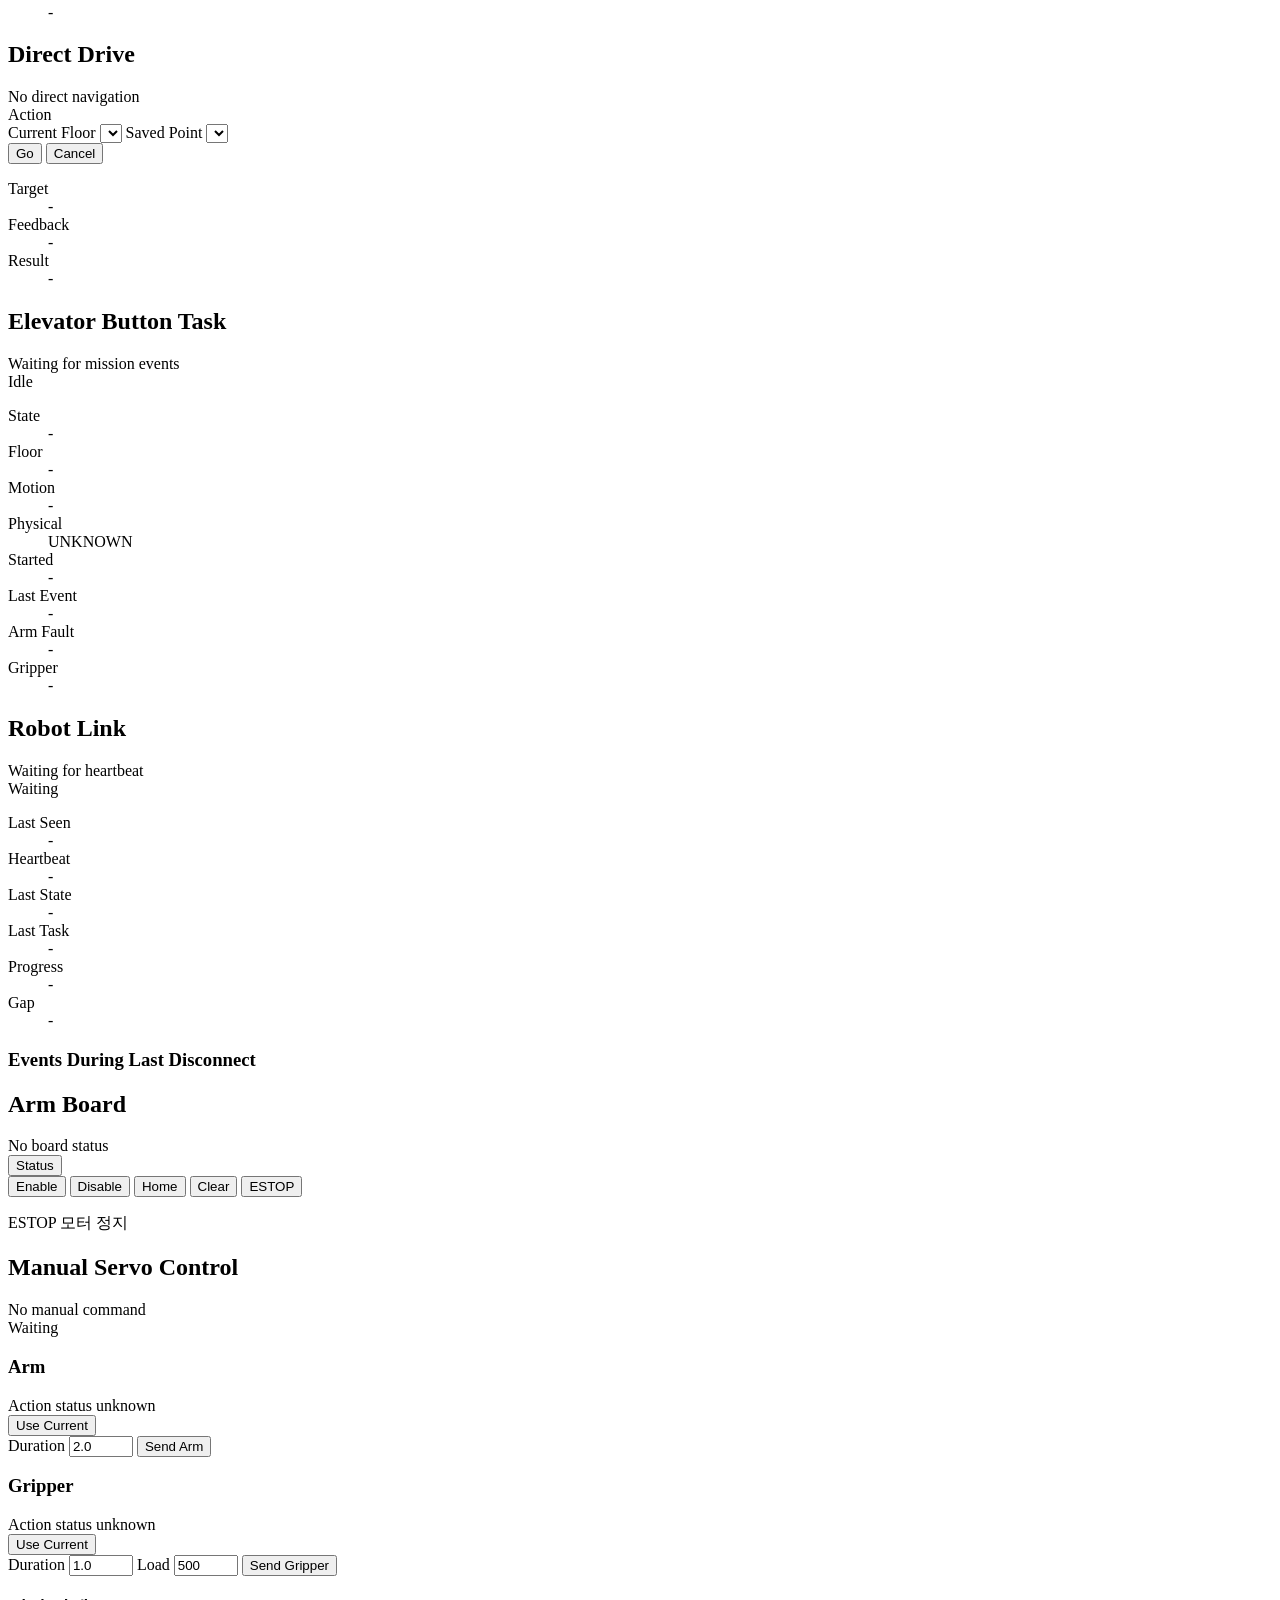
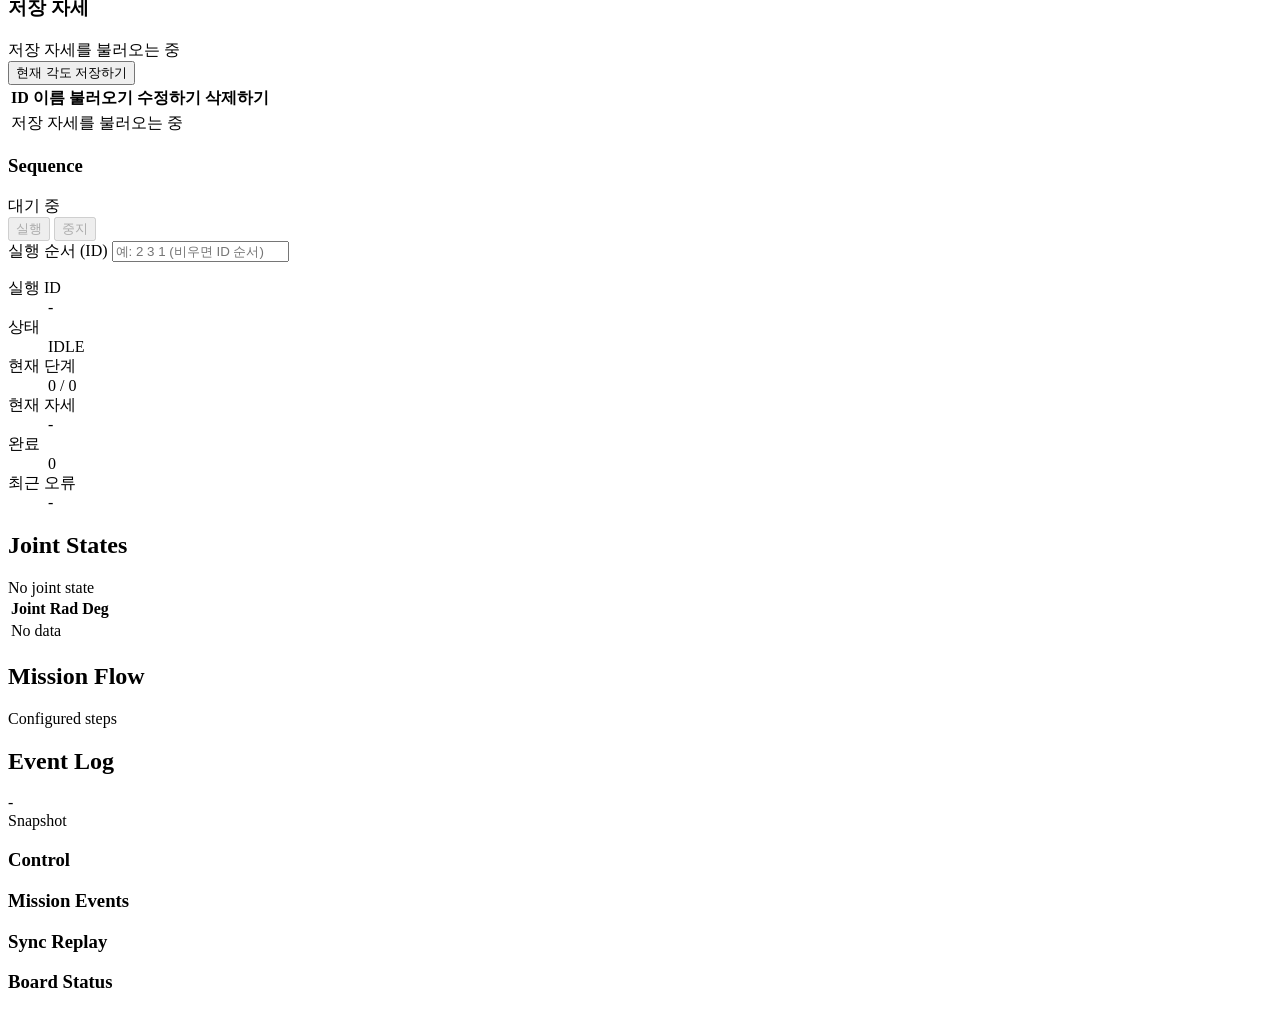
==== commit 4d6ed52f: "demo" ====
--- a/vicpinky_gui/static/index.html
+++ b/vicpinky_gui/static/index.html
@@ -327,6 +327,10 @@
           <button data-arm-command="estop" class="danger-command" type="button">ESTOP</button>
         </div>
 
+        <p class="meta-line safety-warning">
+          ESTOP 모터 정지
+        </p>
+
         <div id="boardGrid" class="board-grid"></div>
       </section>
 
@@ -570,7 +574,7 @@
         <div class="dialog-heading">
           <div>
             <h2 id="editPoseDialogTitle">저장 자세 수정하기</h2>
-            <p>저장된 각도는 유지하며, 비어 있는 ID와 이름·대기시간을 수정할 수 있습니다.</p>
+            <p>ID, 이름, 대기시간, 저장된 각도와 그리퍼 부하값을 수정할 수 있습니다.</p>
           </div>
         </div>
         <div class="dialog-fields">
@@ -587,6 +591,7 @@
             <input id="editPoseDwell" name="dwell_sec" type="number" min="0" step="0.1" required>
           </label>
         </div>
+        <div id="editPoseControllers" class="edit-pose-controllers"></div>
         <div class="dialog-actions">
           <button class="secondary-button" type="button" data-dialog-close="editPoseDialog">취소</button>
           <button id="editPoseSubmitButton" class="primary-button" type="submit">수정하기</button>
